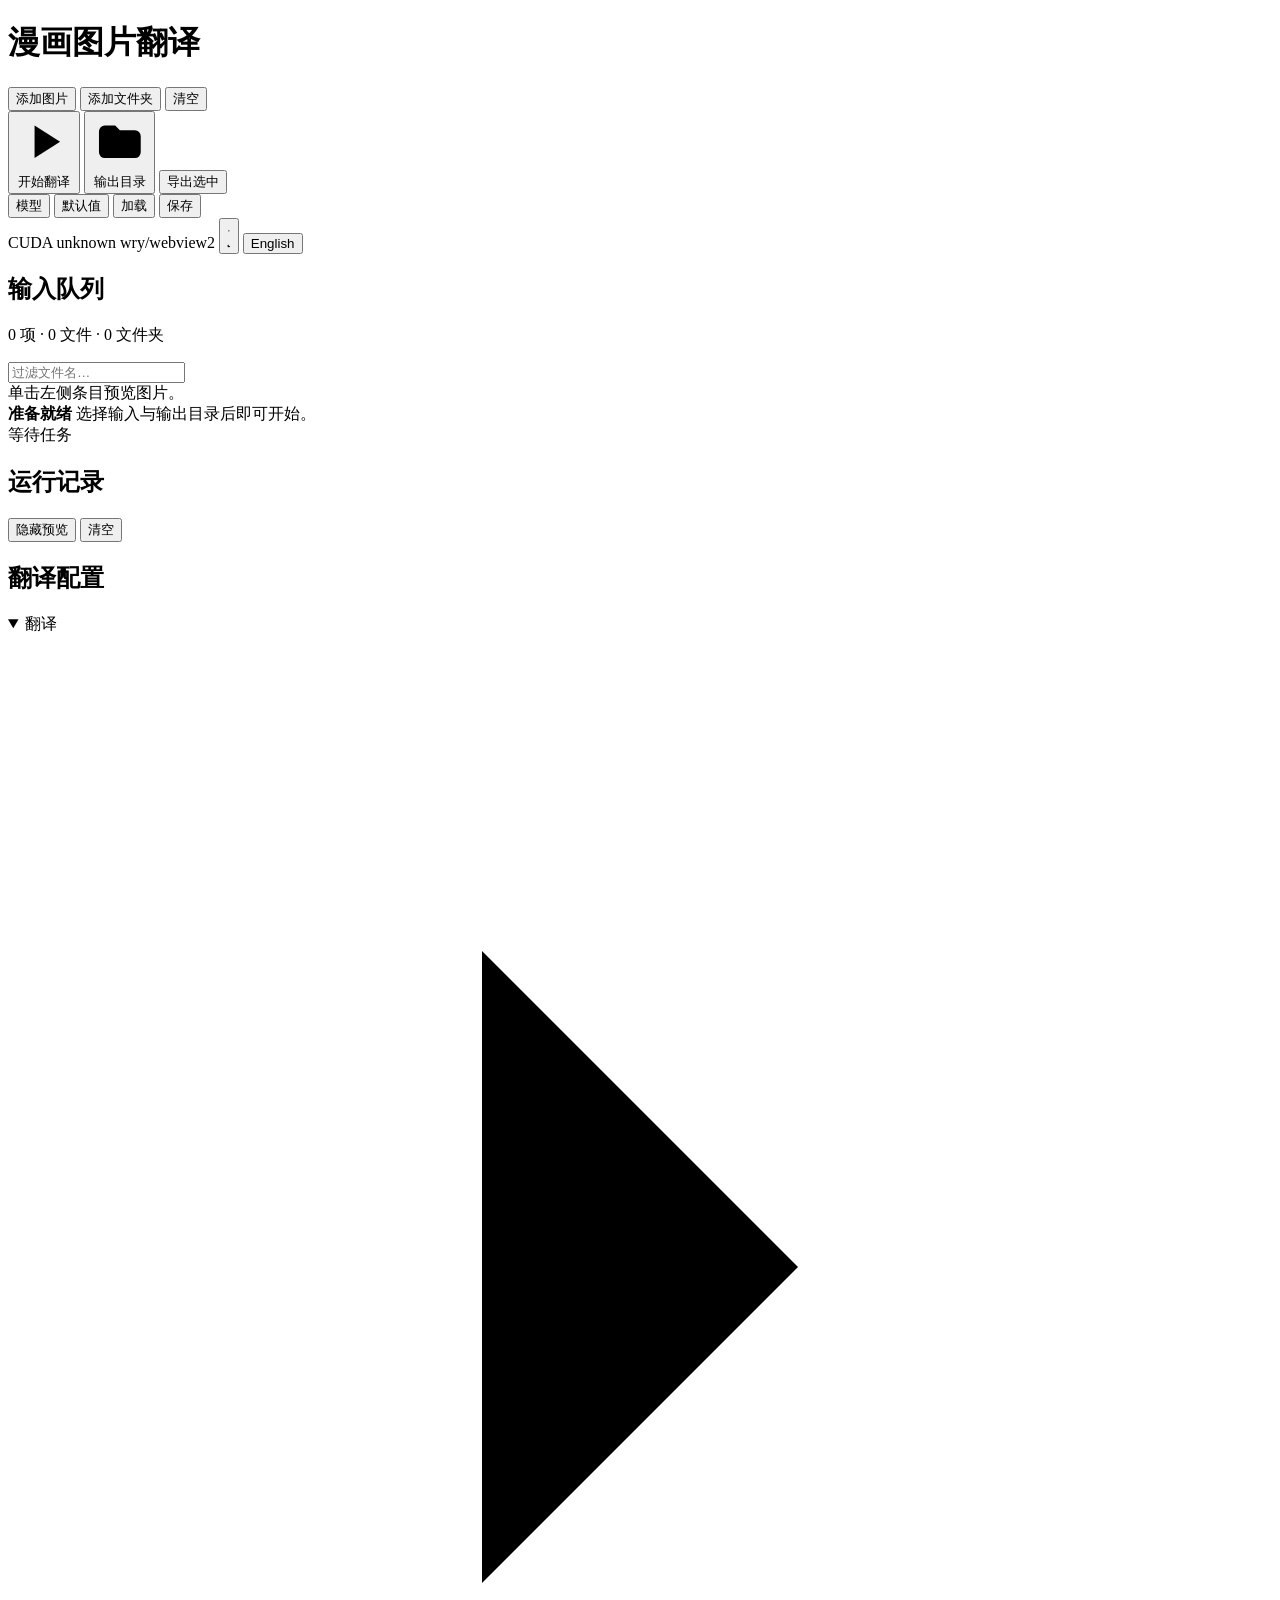
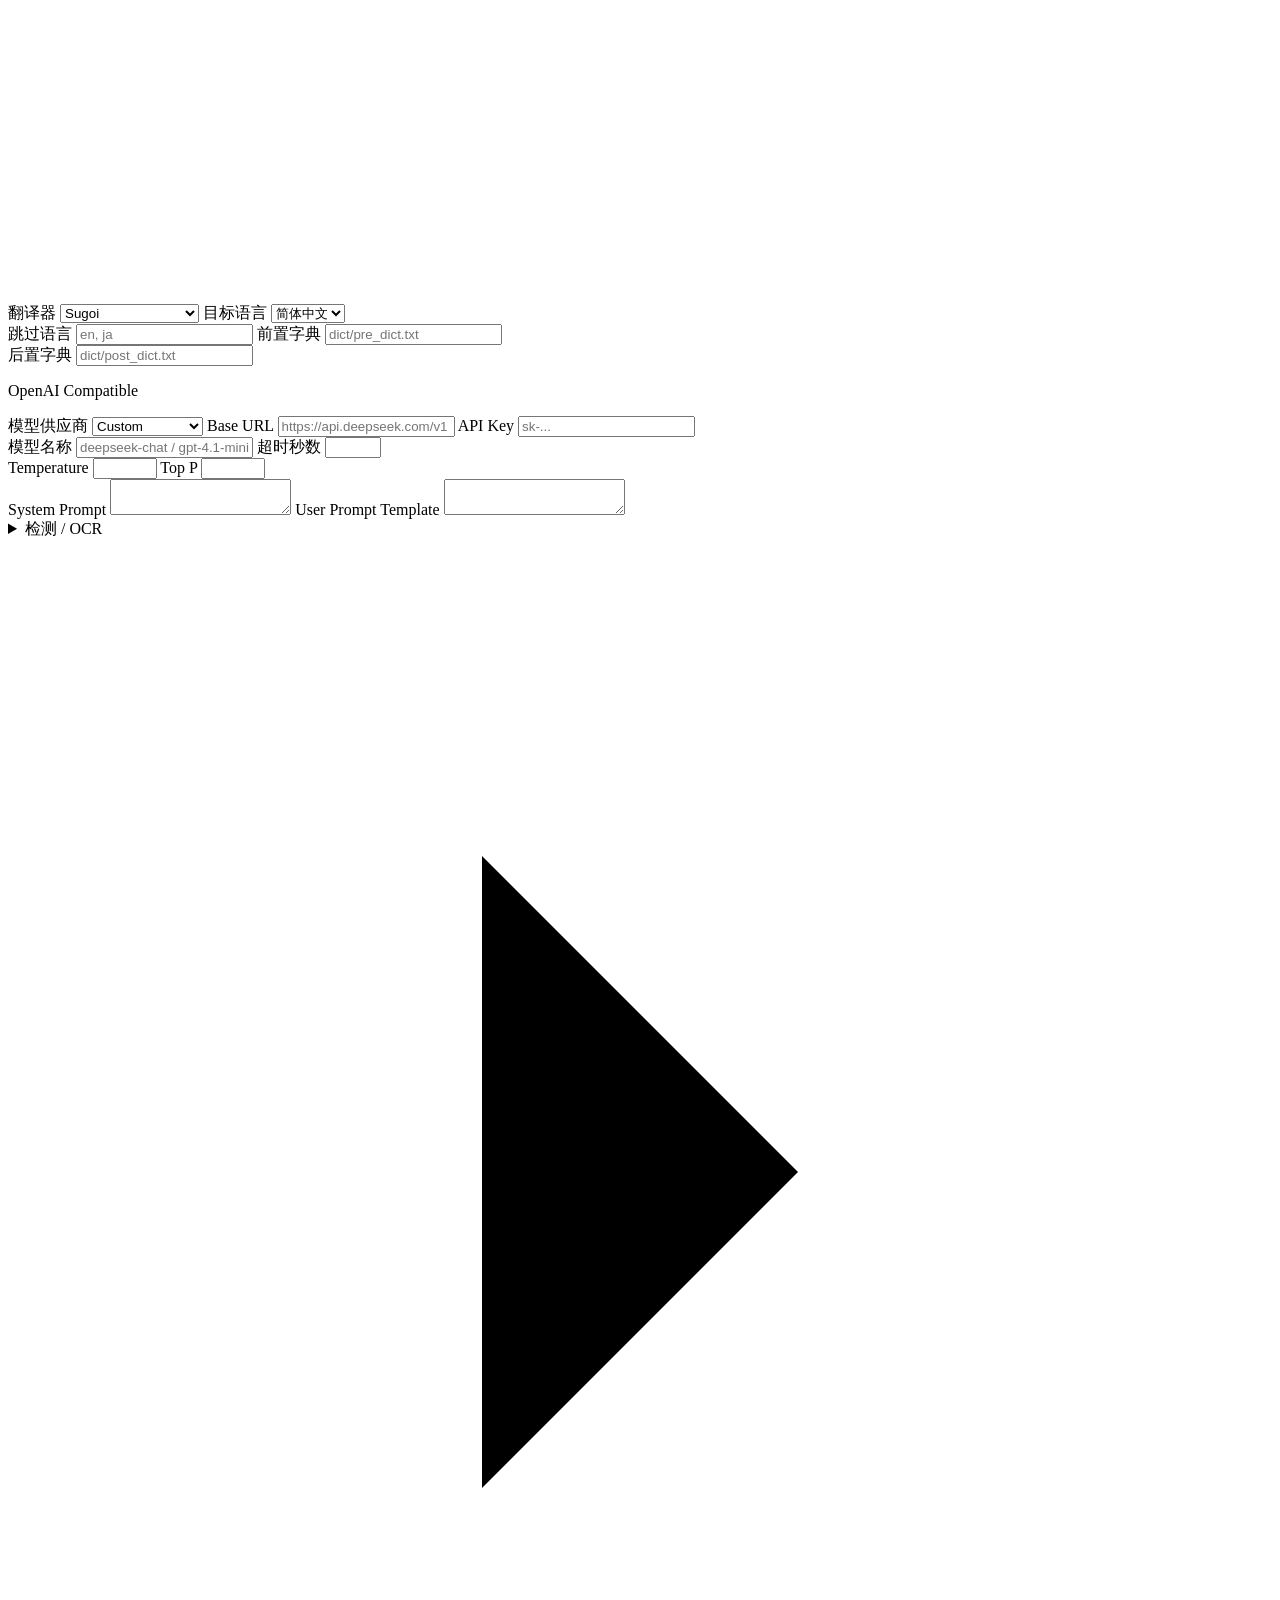
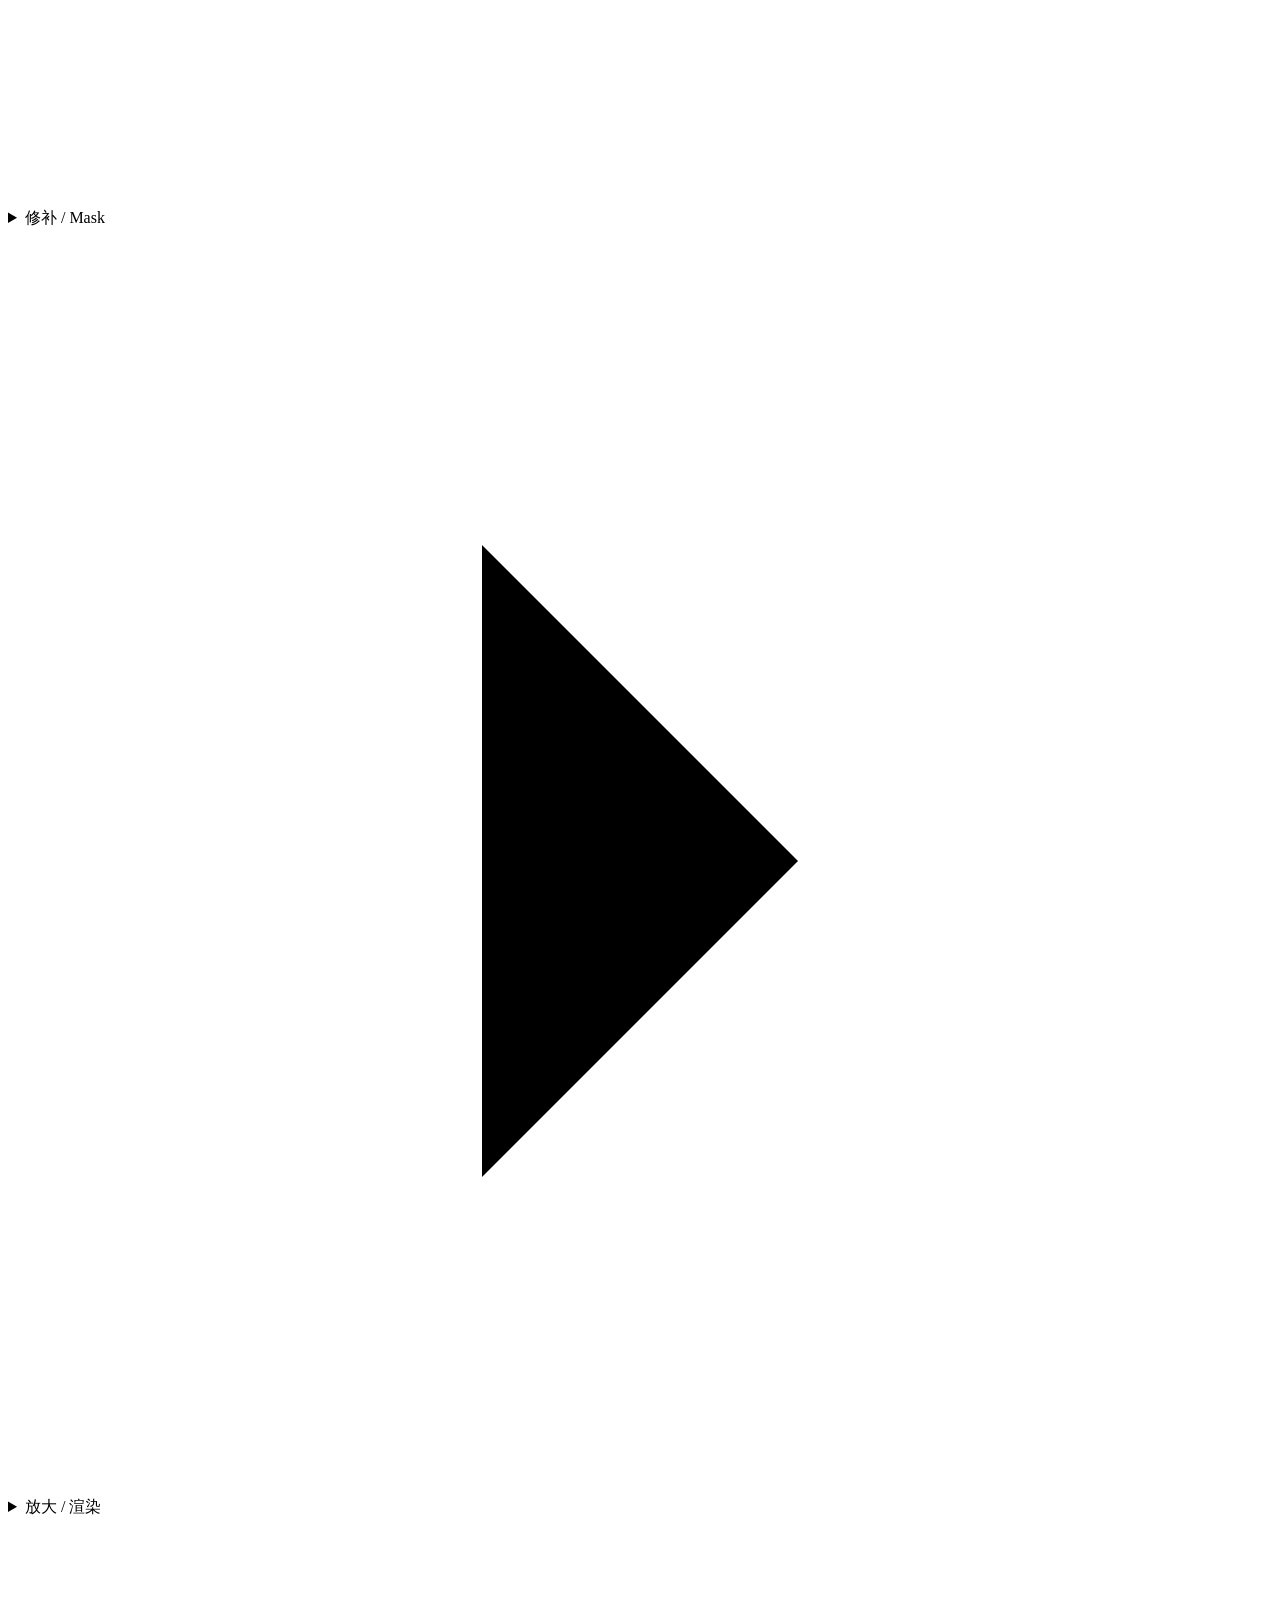
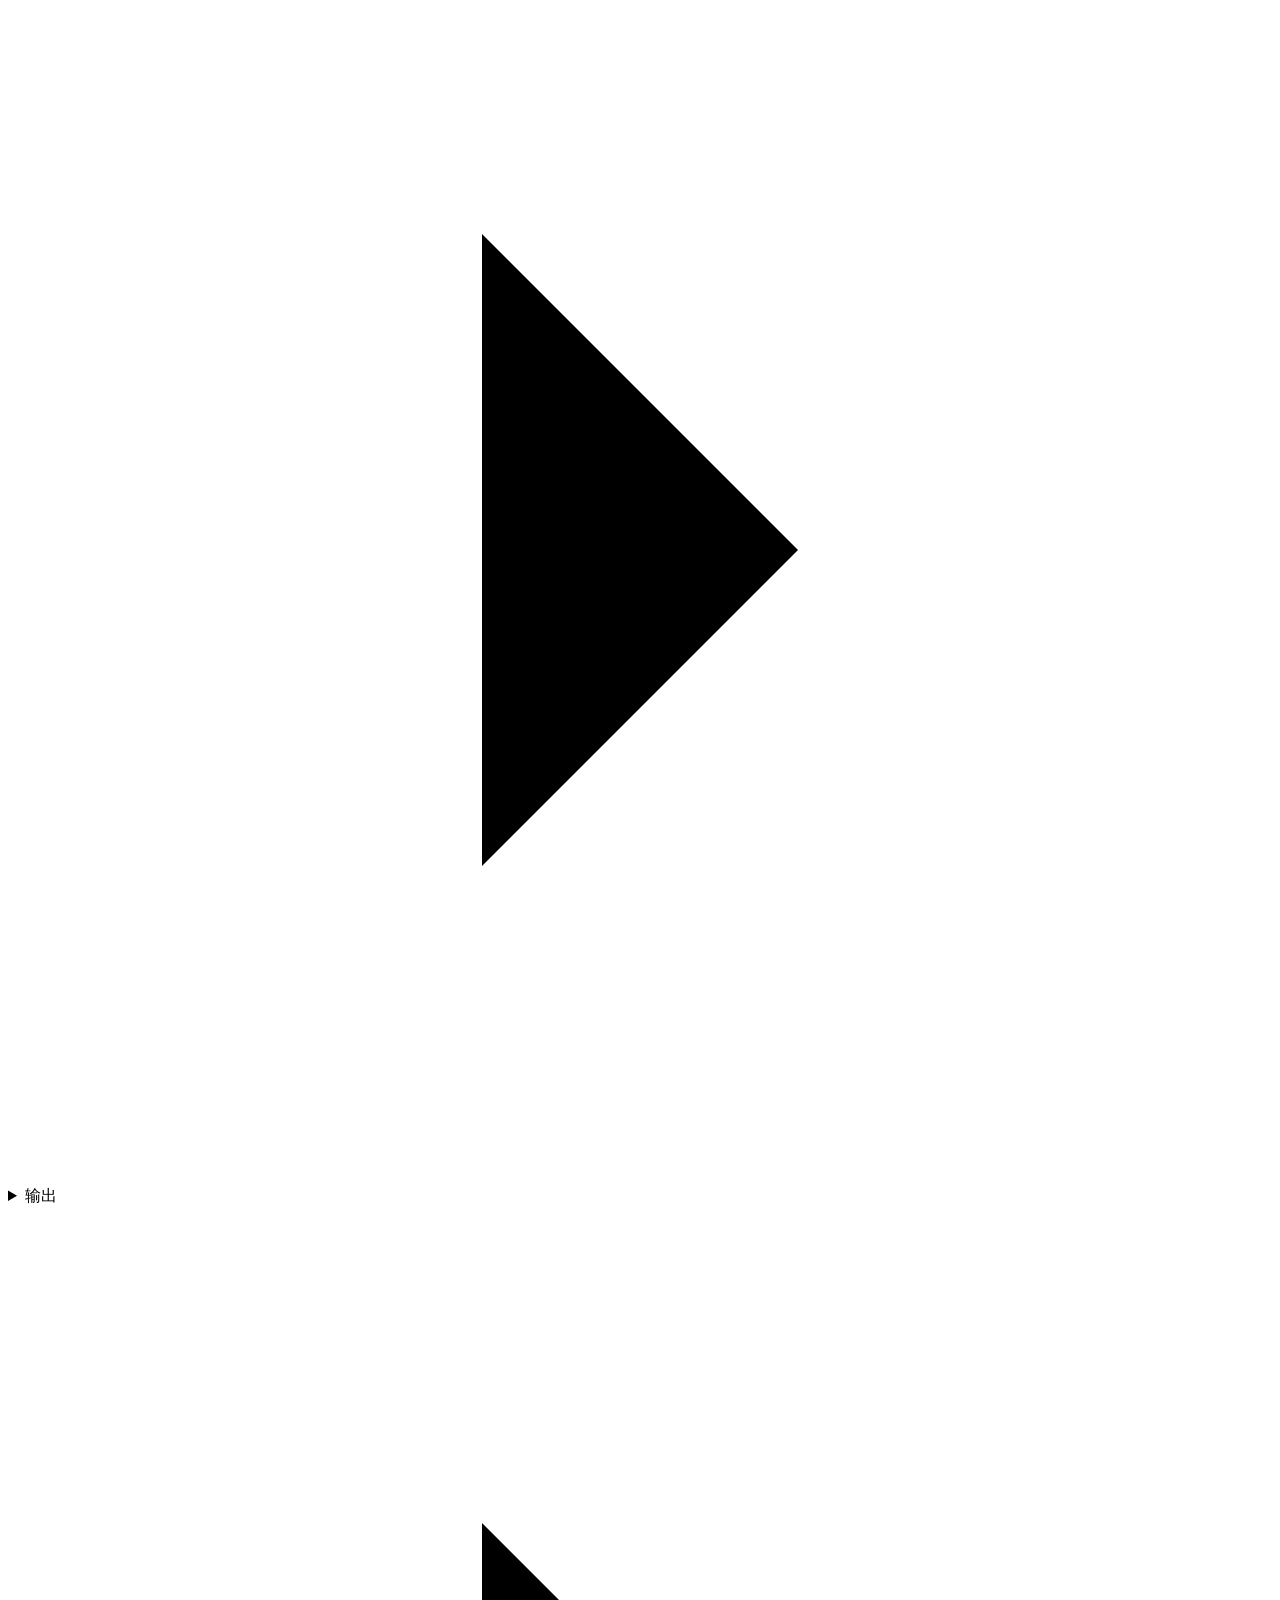
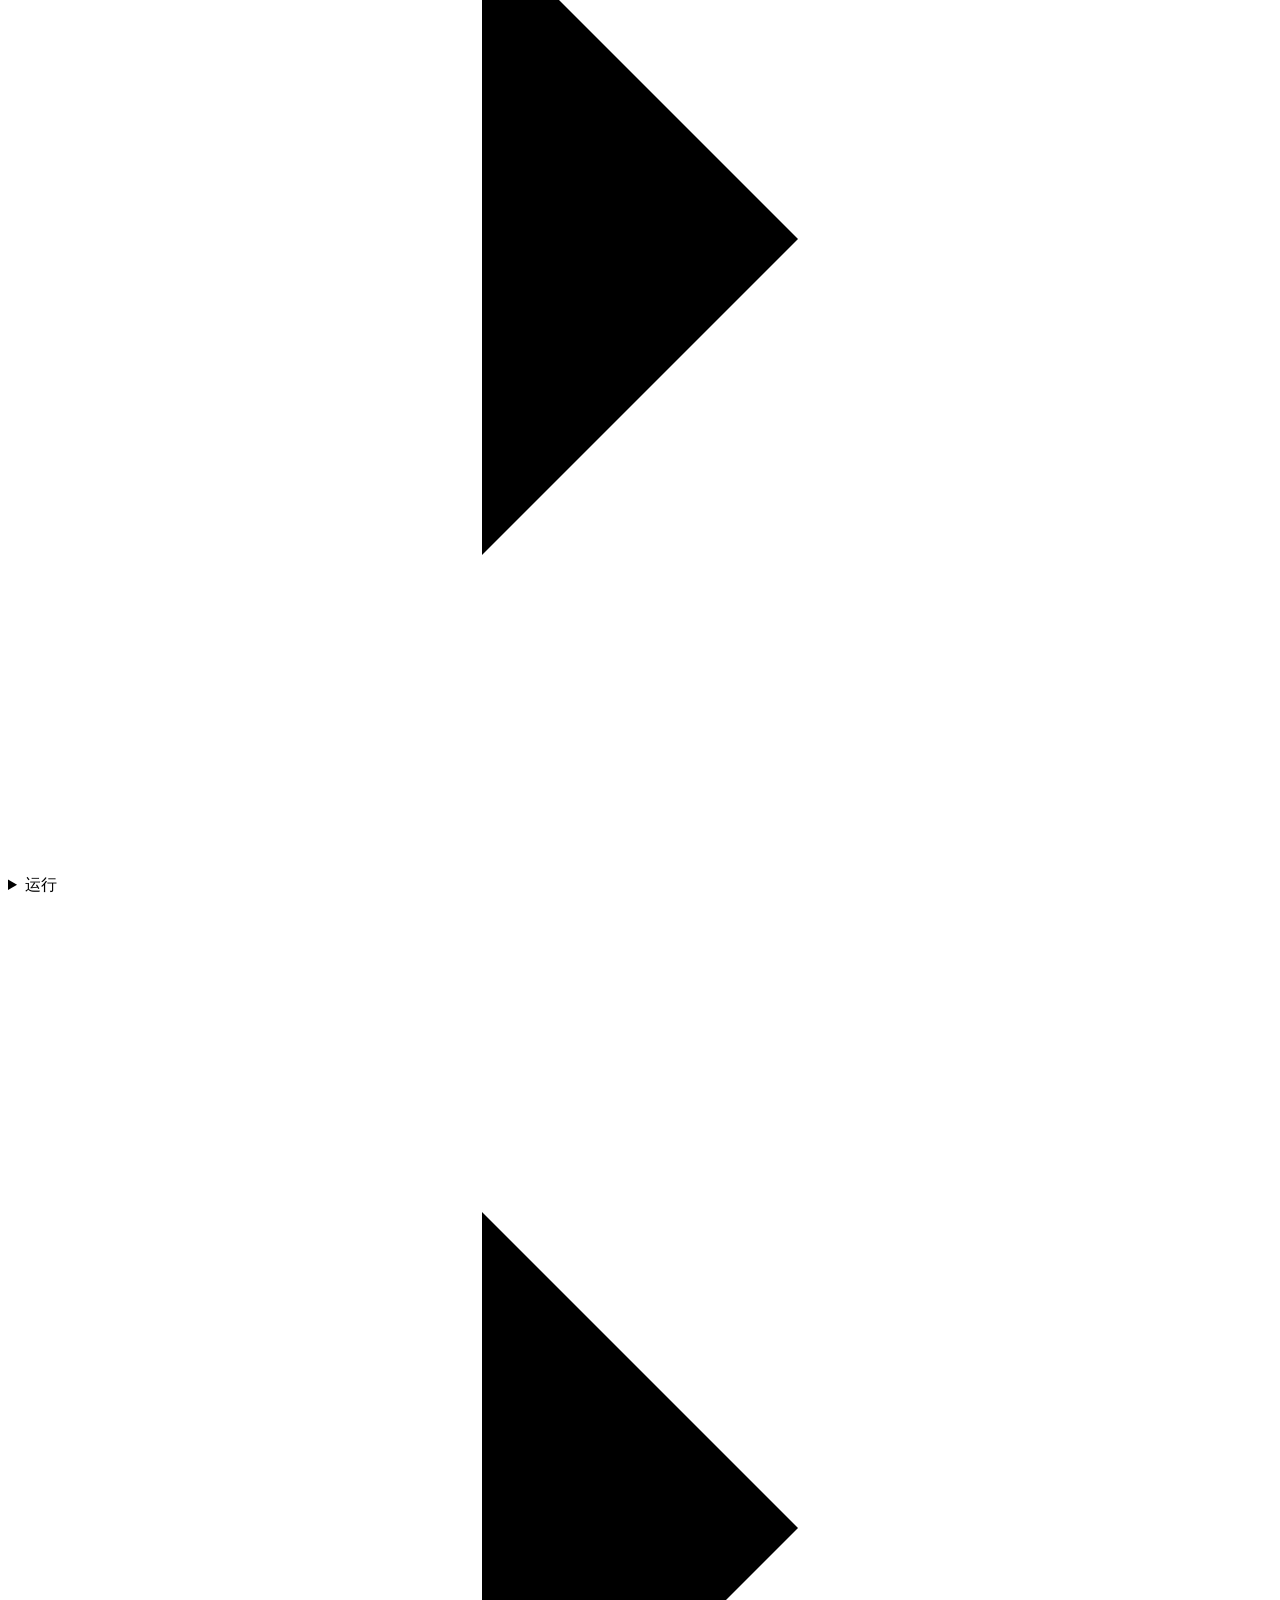
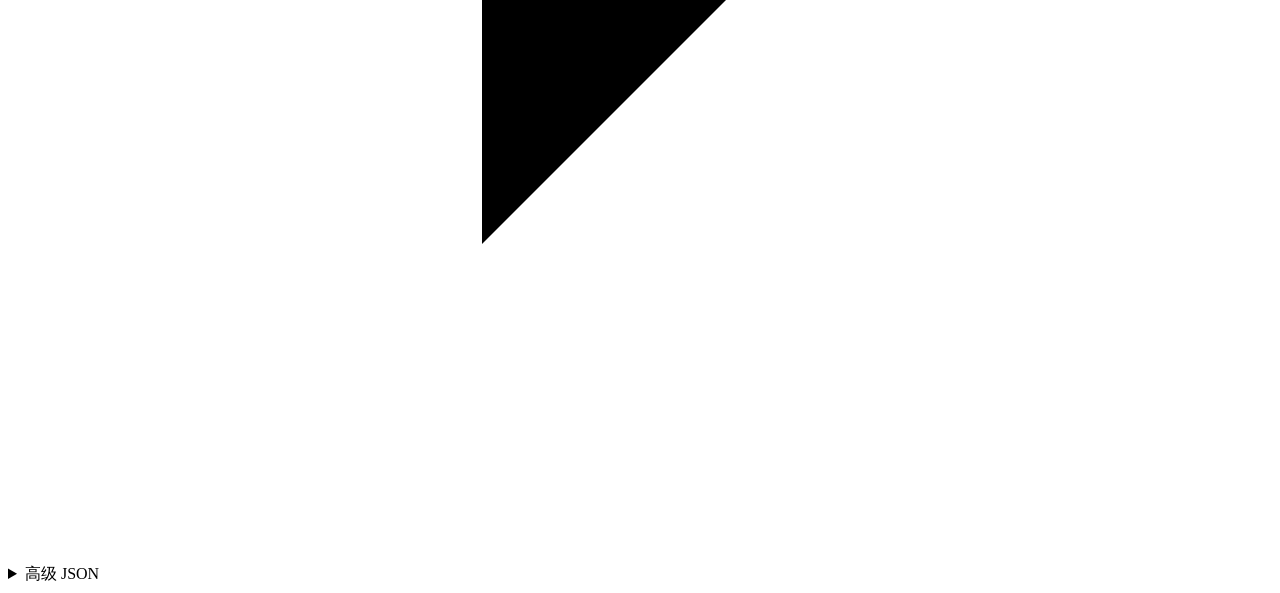
==== crates/runtimes/simple-runtime/webview/index.html @ 1da83c4d "feat(gui): 导出目录模型 + 已完成列表撑满 + 右栏重影修复与交互动画 导出目录:翻译只写临时目录+可预览;工具栏「运行」组加「导出目录」按钮(持久化 mitOutputDir,重启记得)" ====
<!doctype html>
<html lang="zh-CN">
<head>
  <meta charset="utf-8">
  <meta name="viewport" content="width=device-width, initial-scale=1">
  <title>Manga Image Translator</title>
  <style>
<!-- MIT_WEBVIEW_STYLES -->
  </style>
</head>
<body>
  <main class="app">
    <!-- ───────────────────────── TOOLBAR ───────────────────────── -->
    <header class="toolbar">
      <div class="toolbar-brand">
        <h1 data-i18n="title">漫画图片翻译</h1>
      </div>

      <div class="toolbar-group" aria-label="Input">
        <button id="pickImages" class="secondary-button" type="button" data-i18n="pickImages">添加图片</button>
        <button id="pickFolder" class="secondary-button" type="button" data-i18n="pickFolder">添加文件夹</button>
        <button id="clearInputs" class="ghost-button" type="button" data-i18n="clearInputs">清空</button>
      </div>

      <div class="toolbar-sep" aria-hidden="true"></div>

      <div class="toolbar-group" aria-label="Run">
        <button id="startTranslation" class="primary-button" type="button">
          <span class="btn-spinner" aria-hidden="true"></span>
          <svg viewBox="0 0 24 24" aria-hidden="true"><path d="m8 5 11 7-11 7V5Z" /></svg>
          <span class="start-label">开始翻译</span>
        </button>
        <button id="pickOutputDir" class="secondary-button output-dir-button" type="button" data-i18n-title="outputDirHint" title="选择翻译输出目录">
          <svg viewBox="0 0 24 24" aria-hidden="true"><path d="M3 7.5A2.5 2.5 0 0 1 5.5 5H10l2 2h6.5A2.5 2.5 0 0 1 21 9.5v7A2.5 2.5 0 0 1 18.5 19h-13A2.5 2.5 0 0 1 3 16.5v-9Z" /></svg>
          <span id="outputDirLabel" data-i18n="outputDir">输出目录</span>
        </button>
        <button id="exportSelected" class="secondary-button" type="button" data-i18n="exportSelected">导出选中</button>
      </div>

      <div class="toolbar-sep" aria-hidden="true"></div>

      <div class="toolbar-group" aria-label="Config">
        <button id="openModels" class="ghost-button" type="button" data-i18n="modelsBtn">模型</button>
        <button id="reloadDefaults" class="ghost-button" type="button" data-i18n="reloadDefaults">默认值</button>
        <button id="loadConfig" class="ghost-button" type="button" data-i18n="loadConfig">加载</button>
        <button id="saveConfig" class="ghost-button" type="button" data-i18n="saveConfig">保存</button>
      </div>

      <div class="toolbar-spacer"></div>

      <div class="toolbar-group toolbar-meta" aria-label="Status">
        <span id="providerStatus" class="status-pill">CUDA unknown</span>
        <span id="backendBadge" class="badge">wry/webview2</span>
        <button id="themeToggle" class="icon-button" type="button" data-i18n-title="themeToggle" aria-label="Toggle theme">
          <svg class="theme-icon-sun" viewBox="0 0 24 24" aria-hidden="true"><path d="M12 4V2m0 20v-2m8-8h2M2 12h2m13.66 5.66 1.41 1.41M4.93 4.93l1.41 1.41m0 11.32-1.41 1.41M19.07 4.93l-1.41 1.41M16 12a4 4 0 1 1-8 0 4 4 0 0 1 8 0Z" /></svg>
          <svg class="theme-icon-moon" viewBox="0 0 24 24" aria-hidden="true"><path d="M21 12.79A9 9 0 1 1 11.21 3 7 7 0 0 0 21 12.79Z" /></svg>
        </button>
        <button id="langToggle" class="ghost-button" type="button">English</button>
      </div>
    </header>

    <!-- ──────────────── WORKSPACE: filmstrip | canvas | inspector ──────────────── -->
    <div class="workspace">
      <!-- ── FILMSTRIP ── -->
      <aside class="filmstrip" aria-labelledby="inputTitle">
        <div class="zone-head">
          <h2 id="inputTitle" data-i18n="inputTitle">输入队列</h2>
          <p id="inputStats" class="zone-meta" data-i18n="inputStatsEmpty">0 项 · 0 文件 · 0 文件夹</p>
        </div>
        <div class="tree-search">
          <input id="treeSearch" type="search" autocomplete="off" spellcheck="false" data-i18n-placeholder="treeSearchPlaceholder" placeholder="过滤文件名…">
        </div>
        <div class="path-list" id="inputList" tabindex="0" aria-live="polite"></div>

        <div class="filmstrip-results" id="filmstripResults" hidden>
          <div class="results-resizer" id="resultsResizer" role="separator" aria-orientation="horizontal" tabindex="0"></div>
          <div class="zone-head results-head">
            <h2 data-i18n="completedTitle">已完成翻译</h2>
            <div class="results-head-actions">
              <span id="resultStats" class="zone-meta"></span>
              <button id="selectAllResults" class="ghost-button small-button" type="button" data-i18n="selectAllResults">全选</button>
            </div>
          </div>
          <div class="result-list" id="results"></div>
        </div>
        <div class="col-resizer" id="filmstripResizer" role="separator" aria-orientation="vertical" tabindex="0"></div>
      </aside>

      <!-- ── CANVAS (+ run log docked beneath it, VS Code terminal style) ── -->
      <section class="canvas" aria-label="Canvas">
        <div class="canvas-stage" id="canvasStage">
          <div class="empty-state" data-i18n="previewHint">单击左侧条目预览图片。</div>
        </div>
        <div class="canvas-resizer" id="previewResizer" data-i18n-title="previewResizeHint" role="separator" aria-orientation="horizontal" tabindex="0"></div>
        <div class="progress-strip" aria-live="polite">
          <div class="progress-meta">
            <div class="progress-status">
              <strong id="statusTitle" data-i18n="readyTitle">准备就绪</strong>
              <span id="statusText" data-i18n="readyText">选择输入与输出目录后即可开始。</span>
            </div>
            <span id="progressLabel" class="progress-detail" data-i18n="progressIdle">等待任务</span>
          </div>
          <div class="progress-track">
            <div id="progressBar" class="progress-bar"></div>
          </div>
        </div>
        <section class="terminal" aria-label="Run log">
          <div class="terminal-head">
            <h2 class="terminal-title" data-i18n="logTitle">运行记录</h2>
            <div class="terminal-actions">
              <button id="togglePreview" class="ghost-button" type="button" data-i18n="hidePreview">隐藏预览</button>
              <button id="clearLog" class="ghost-button" type="button" data-i18n="clearLog">清空</button>
            </div>
          </div>
          <div id="logList" class="log-list" aria-live="polite"></div>
        </section>
      </section>

      <!-- ── INSPECTOR ── -->
      <aside class="inspector" aria-labelledby="configTitle">
        <div class="zone-head">
          <h2 id="configTitle" data-i18n="configTitle">翻译配置</h2>
        </div>

        <div class="inspector-scroll">
          <!-- 翻译 -->
          <details class="acc" open>
            <summary class="acc-head">
              <span data-i18n="tabTranslation">翻译</span>
              <svg class="acc-chev" viewBox="0 0 24 24" aria-hidden="true"><path d="m9 6 6 6-6 6" /></svg>
            </summary>
            <div class="acc-body">
              <div class="form-grid compact">
                <label class="field">
                  <span data-i18n="translator">翻译器</span>
                  <select id="translator">
                    <option value="Sugoi">Sugoi</option>
                    <option value="OpenAICompatible">OpenAI Compatible</option>
                    <option value="Google">Google</option>
                    <option value="Deepl">DeepL</option>
                    <option value="Baidu">Baidu</option>
                    <option value="Caiyun">Caiyun</option>
                    <option value="Youdao">Youdao</option>
                    <option value="Papago">Papago</option>
                    <option value="MyMemory">MyMemory</option>
                    <option value="NLLBSmallDistilled">NLLB Small</option>
                    <option value="NLLBBase">NLLB Base</option>
                    <option value="NLLBLarge">NLLB Large</option>
                    <option value="M2M100Small">M2M100 Small</option>
                    <option value="M2M100Large">M2M100 Large</option>
                    <option value="MBart">MBart</option>
                    <option value="JParaCrawlSmall">JParaCrawl Small</option>
                    <option value="JParaCrawlBase">JParaCrawl Base</option>
                    <option value="JParaCrawlLarge">JParaCrawl Large</option>
                  </select>
                  <small class="model-hint" id="translatorHint"></small>
                </label>
                <label class="field">
                  <span data-i18n="targetLang">目标语言</span>
                  <select id="targetLang">
                    <option value="chs">简体中文</option>
                    <option value="cht">繁體中文</option>
                    <option value="en">English</option>
                    <option value="ja">日本語</option>
                    <option value="ko">한국어</option>
                    <option value="fr">Français</option>
                    <option value="de">Deutsch</option>
                    <option value="es">Español</option>
                    <option value="ru">Русский</option>
                  </select>
                </label>
              </div>
              <div class="form-grid compact">
                <label class="field">
                  <span data-i18n="filterLang" data-i18n-title="filterLangHint">跳过语言</span>
                  <input id="filterLang" type="text" placeholder="en, ja">
                </label>
                <label class="field">
                  <span data-i18n="preDict">前置字典</span>
                  <input id="preDict" type="text" placeholder="dict/pre_dict.txt">
                </label>
              </div>
              <label class="field">
                <span data-i18n="postDict">后置字典</span>
                <input id="postDict" type="text" placeholder="dict/post_dict.txt">
              </label>

              <div class="subsection" id="openaiBlock">
                <p class="group-label" data-i18n="openaiSection">OpenAI Compatible</p>
                <label class="field">
                  <span data-i18n="provider">模型供应商</span>
                  <select id="provider">
                    <option value="Custom">Custom</option>
                    <option value="OpenAI">OpenAI</option>
                    <option value="DeepSeek">DeepSeek</option>
                    <option value="OpenRouter">OpenRouter</option>
                    <option value="SiliconFlow">SiliconFlow</option>
                    <option value="DashScope">DashScope</option>
                    <option value="Moonshot">Moonshot/Kimi</option>
                    <option value="Zhipu">Zhipu GLM</option>
                  </select>
                </label>
                <label class="field">
                  <span data-i18n="baseUrl">Base URL</span>
                  <input id="baseUrl" type="url" placeholder="https://api.deepseek.com/v1">
                </label>
                <label class="field">
                  <span data-i18n="apiKey">API Key</span>
                  <input id="apiKey" type="password" autocomplete="off" placeholder="sk-...">
                </label>
                <div class="form-grid compact">
                  <label class="field">
                    <span data-i18n="modelName">模型名称</span>
                    <input id="modelName" type="text" placeholder="deepseek-chat / gpt-4.1-mini">
                  </label>
                  <label class="field">
                    <span data-i18n="timeoutSecs" data-i18n-title="timeoutSecsHint">超时秒数</span>
                    <input id="timeoutSecs" type="number" min="1" max="600" step="1">
                  </label>
                </div>
                <div class="form-grid compact">
                  <label class="field">
                    <span data-i18n="temperature" data-i18n-title="temperatureHint">Temperature</span>
                    <input id="temperature" type="number" min="0" max="2" step="0.05">
                  </label>
                  <label class="field">
                    <span data-i18n="topP" data-i18n-title="topPHint">Top P</span>
                    <input id="topP" type="number" min="0" max="1" step="0.05">
                  </label>
                </div>
                <label class="field">
                  <span data-i18n="systemPrompt">System Prompt</span>
                  <textarea id="systemPrompt" class="prompt-area" spellcheck="false"></textarea>
                </label>
                <label class="field">
                  <span data-i18n="userPrompt">User Prompt Template</span>
                  <textarea id="userPrompt" class="prompt-area" spellcheck="false"></textarea>
                </label>
              </div>
            </div>
          </details>

          <!-- 检测 / OCR -->
          <details class="acc">
            <summary class="acc-head">
              <span data-i18n="tabDetectionOcr">检测 / OCR</span>
              <svg class="acc-chev" viewBox="0 0 24 24" aria-hidden="true"><path d="m9 6 6 6-6 6" /></svg>
            </summary>
            <div class="acc-body">
              <p class="group-label" data-i18n="detectorSection">检测</p>
              <div class="form-grid compact">
                <label class="field">
                  <span data-i18n="detector">检测器</span>
                  <select id="detector">
                    <option value="DBNet">DBNet</option>
                    <option value="Paddle">Paddle</option>
                    <option value="Ctd">CTD</option>
                  </select>
                  <small class="model-hint" id="detectorHint"></small>
                </label>
                <label class="field">
                  <span data-i18n="detectSize" data-i18n-title="detectSizeHint">检测尺寸</span>
                  <input id="detectSize" type="number" min="512" max="4096" step="64">
                </label>
              </div>
              <div class="form-grid compact">
                <label class="field">
                  <span data-i18n="unclipRatio" data-i18n-title="unclipRatioHint">Unclip Ratio</span>
                  <input id="unclipRatio" type="number" min="0.5" max="5" step="0.05">
                </label>
                <label class="field">
                  <span data-i18n="textThreshold" data-i18n-title="textThresholdHint">Text Threshold</span>
                  <input id="textThreshold" type="number" min="0" max="1" step="0.05">
                </label>
              </div>
              <label class="field">
                <span data-i18n="boxThreshold" data-i18n-title="boxThresholdHint">Box Threshold</span>
                <input id="boxThreshold" type="number" min="0" max="1" step="0.05">
              </label>
              <div class="toggle-grid">
                <label class="check-field">
                  <input id="preInvert" type="checkbox">
                  <span data-i18n="preInvert" data-i18n-title="preInvertHint">反相检测</span>
                </label>
                <label class="check-field">
                  <input id="preGamma" type="checkbox">
                  <span data-i18n="preGamma" data-i18n-title="preGammaHint">Gamma 校正</span>
                </label>
                <label class="check-field">
                  <input id="preRotate" type="checkbox">
                  <span data-i18n="preRotate" data-i18n-title="preRotateHint">旋转检测</span>
                </label>
                <label class="check-field">
                  <input id="preAutoRotate" type="checkbox">
                  <span data-i18n="preAutoRotate" data-i18n-title="preAutoRotateHint">自动旋转</span>
                </label>
              </div>

              <p class="group-label" data-i18n="ocrSection">OCR</p>
              <div class="form-grid compact">
                <label class="field">
                  <span data-i18n="ocrModel">OCR 模型</span>
                  <select id="ocrModel">
                    <option value="Ocr48px">Ocr48px</option>
                    <option value="Ctc48px">Ctc48px</option>
                    <option value="MangaOcr">Manga OCR</option>
                    <option value="Native">Native</option>
                    <option value="Tesseract">Tesseract</option>
                  </select>
                  <small class="model-hint" id="ocrHint"></small>
                </label>
                <label class="field">
                  <span data-i18n="minTextLength" data-i18n-title="minTextLengthHint">最短文本</span>
                  <input id="minTextLength" type="number" min="0" max="100" step="1">
                </label>
              </div>
              <div class="form-grid compact">
                <label class="field">
                  <span data-i18n="ocrProb" data-i18n-title="ocrProbHint">OCR 置信度</span>
                  <input id="ocrProb" type="number" min="0" max="1" step="0.05">
                </label>
                <label class="field">
                  <span data-i18n="beamSize" data-i18n-title="beamSizeHint">Beam 宽度</span>
                  <input id="beamSize" type="number" min="1" max="10" step="1">
                </label>
                <label class="field">
                  <span data-i18n="filterText" data-i18n-title="filterTextHint">过滤文本</span>
                  <input id="filterText" type="text" placeholder="regex, one or comma separated">
                </label>
              </div>
            </div>
          </details>

          <!-- 修补 / Mask -->
          <details class="acc">
            <summary class="acc-head">
              <span data-i18n="tabInpaintMask">修补 / Mask</span>
              <svg class="acc-chev" viewBox="0 0 24 24" aria-hidden="true"><path d="m9 6 6 6-6 6" /></svg>
            </summary>
            <div class="acc-body">
              <div class="form-grid compact">
                <label class="field">
                  <span data-i18n="maskMethod" data-i18n-title="maskMethodHint">Mask 方法</span>
                  <select id="maskMethod">
                    <option value="FitText">FitText</option>
                    <option value="FillMask">FillMask</option>
                  </select>
                </label>
                <label class="field">
                  <span data-i18n="ignoreBubble" data-i18n-title="ignoreBubbleHint">忽略气泡</span>
                  <input id="ignoreBubble" type="number" min="0" max="50" step="1">
                </label>
              </div>
              <div class="form-grid compact">
                <label class="field">
                  <span data-i18n="dilationOffset" data-i18n-title="dilationOffsetHint">膨胀偏移</span>
                  <input id="dilationOffset" type="number" min="0" max="120" step="1">
                </label>
                <label class="field">
                  <span data-i18n="kernelSize" data-i18n-title="kernelSizeHint">Kernel Size</span>
                  <input id="kernelSize" type="number" min="1" max="31" step="1">
                </label>
              </div>
              <label class="check-field">
                <input id="furigana" type="checkbox">
                <span data-i18n="furigana" data-i18n-title="furiganaHint">扩展假名遮罩</span>
              </label>
              <div class="form-grid compact">
                <label class="field">
                  <span data-i18n="inpainter">修补模型</span>
                  <select id="inpainter">
                    <option value="LamaAot">LamaAot</option>
                    <option value="LamaLarge">LamaLarge</option>
                    <option value="LamaMpe">LamaMpe</option>
                  </select>
                  <small class="model-hint" id="inpainterHint"></small>
                </label>
                <label class="field">
                  <span data-i18n="inpaintingSize" data-i18n-title="inpaintingSizeHint">修补尺寸</span>
                  <input id="inpaintingSize" type="number" min="512" max="4096" step="64">
                </label>
              </div>
              <div class="form-grid compact">
                <label class="field">
                  <span data-i18n="maskSource" data-i18n-title="maskSourceHint">覆盖 Mask</span>
                  <select id="maskSource">
                    <option value="RefinedMask">RefinedMask</option>
                    <option value="Mask">Raw Mask</option>
                    <option value="Both">Both</option>
                  </select>
                </label>
                <label class="field">
                  <span data-i18n="inpaintColor">填充颜色</span>
                  <input id="inpaintColor" type="color">
                </label>
              </div>
            </div>
          </details>

          <!-- 放大 / 渲染 -->
          <details class="acc">
            <summary class="acc-head">
              <span data-i18n="tabUpscaleRender">放大 / 渲染</span>
              <svg class="acc-chev" viewBox="0 0 24 24" aria-hidden="true"><path d="m9 6 6 6-6 6" /></svg>
            </summary>
            <div class="acc-body">
              <div class="form-grid compact">
                <label class="field">
                  <span data-i18n="upscaler">放大器</span>
                  <select id="upscaler">
                    <option value="none">关闭</option>
                    <option value="Esrgan2x">ESRGAN 2x</option>
                    <option value="Esrgan4x">ESRGAN 4x</option>
                    <option value="EsrganAnime4x">ESRGAN Anime 4x</option>
                    <option value="Anime4k">Anime4K</option>
                    <option value="custom">保留 JSON 自定义</option>
                  </select>
                  <small class="model-hint" id="upscalerHint"></small>
                </label>
                <label class="field">
                  <span data-i18n="upscalePatch" data-i18n-title="upscalePatchHint">Patch Size</span>
                  <input id="upscalePatch" type="number" min="0" max="4096" step="16">
                </label>
              </div>
              <label class="field">
                <span data-i18n="upscalePadding" data-i18n-title="upscalePaddingHint">Padding</span>
                <input id="upscalePadding" type="number" min="0" max="512" step="1">
              </label>
              <label class="field">
                <span data-i18n="textDirection" data-i18n-title="textDirectionHint">文字方向</span>
                <select id="textDirection">
                  <option value="auto" selected data-i18n="textDirectionAuto">自动</option>
                  <option value="horizontal" data-i18n="textDirectionHorizontal">横排</option>
                  <option value="vertical" data-i18n="textDirectionVertical">竖排</option>
                </select>
              </label>
            </div>
          </details>

          <!-- 输出 -->
          <details class="acc">
            <summary class="acc-head">
              <span data-i18n="outputGroup">输出</span>
              <svg class="acc-chev" viewBox="0 0 24 24" aria-hidden="true"><path d="m9 6 6 6-6 6" /></svg>
            </summary>
            <div class="acc-body">
              <p class="output-dir-readout">
                <span data-i18n="outputDir">输出目录</span>
                <span id="outputDirReadout" data-i18n="outputDirUnset">未设置（写入临时目录）</span>
              </p>
              <div class="form-grid">
                <label class="field">
                  <span data-i18n="outputFormat">输出格式</span>
                  <select id="outputFormat">
                    <option value="png" selected>PNG</option>
                    <option value="html">HTML</option>
                    <option value="raw">Raw MIT</option>
                  </select>
                </label>
              </div>
            </div>
          </details>

          <!-- 运行 -->
          <details class="acc">
            <summary class="acc-head">
              <span data-i18n="runtimeGroup">运行</span>
              <svg class="acc-chev" viewBox="0 0 24 24" aria-hidden="true"><path d="m9 6 6 6-6 6" /></svg>
            </summary>
            <div class="acc-body">
              <div class="runtime-status">
                <div id="cudaErrorWrap" class="cuda-hint hidden">
                  <span id="cudaErrorSummary" class="cuda-hint-text"></span>
                  <button id="cudaErrorToggle" class="link-button" type="button" data-i18n="cudaDetails">详情</button>
                </div>
                <pre id="cudaErrorDetail" class="cuda-detail hidden"></pre>
              </div>
              <div class="toggle-grid">
                <label class="check-field compact-check" data-i18n-title="requireCudaHint">
                  <input id="requireCuda" type="checkbox">
                  <span data-i18n="requireCuda">强制 CUDA</span>
                </label>
                <label class="check-field compact-check" data-i18n-title="debugModeHint">
                  <input id="debugMode" type="checkbox">
                  <span data-i18n="debugMode">调试输出</span>
                </label>
              </div>
              <div class="form-grid compact">
                <label class="field">
                  <span data-i18n="maxParallelImages">图片并发</span>
                  <input id="maxParallelImages" type="number" min="1" max="8" step="1" value="2">
                </label>
                <label class="field">
                  <span data-i18n="maxParallelGpuJobs">GPU 并发</span>
                  <input id="maxParallelGpuJobs" type="number" min="1" max="4" step="1" value="1">
                </label>
              </div>
            </div>
          </details>

          <details class="json-details">
            <summary data-i18n="advancedJson">高级 JSON</summary>
            <textarea id="settingsJson" spellcheck="false"></textarea>
          </details>
        </div>
      </aside>
    </div>

    <!-- ───────────────────────── MODELS MODAL (M1) ───────────────────────── -->
    <div class="modal-overlay" id="modelsModal" hidden>
      <div class="modal-panel models-panel" role="dialog" aria-modal="true" aria-labelledby="modelsModalTitle">
        <header class="modal-head">
          <h2 id="modelsModalTitle" data-i18n="modelsTitle">模型管理</h2>
          <button id="closeModels" class="icon-close" type="button" aria-label="关闭" data-i18n-title="close">
            <svg viewBox="0 0 16 16" width="15" height="15" aria-hidden="true">
              <path d="M4 4l8 8M12 4l-8 8" fill="none" stroke="currentColor" stroke-width="1.5" stroke-linecap="round"/>
            </svg>
          </button>
        </header>
        <div class="modal-body">
          <section class="models-section">
            <div class="models-dir-label" data-i18n="modelDir">模型目录</div>
            <div class="models-dir-row">
              <input id="modelDir" type="text" readonly data-i18n-placeholder="modelDirUnset" placeholder="未设置（请选择仓库外的文件夹）">
              <button id="pickModelDir" type="button" class="secondary-button" data-i18n="chooseDir">选择目录</button>
            </div>
            <p class="model-hint" data-i18n="modelDirHint"></p>
            <label class="check-field">
              <input id="autoDownload" type="checkbox">
              <span data-i18n="autoDownload">启动时自动下载缺失模型</span>
            </label>
          </section>
          <div id="modelsStatus" class="models-status"></div>
        </div>
      </div>
    </div>
  </main>

  <script>
/* MIT_WEBVIEW_APP */
  </script>
</body>
</html>
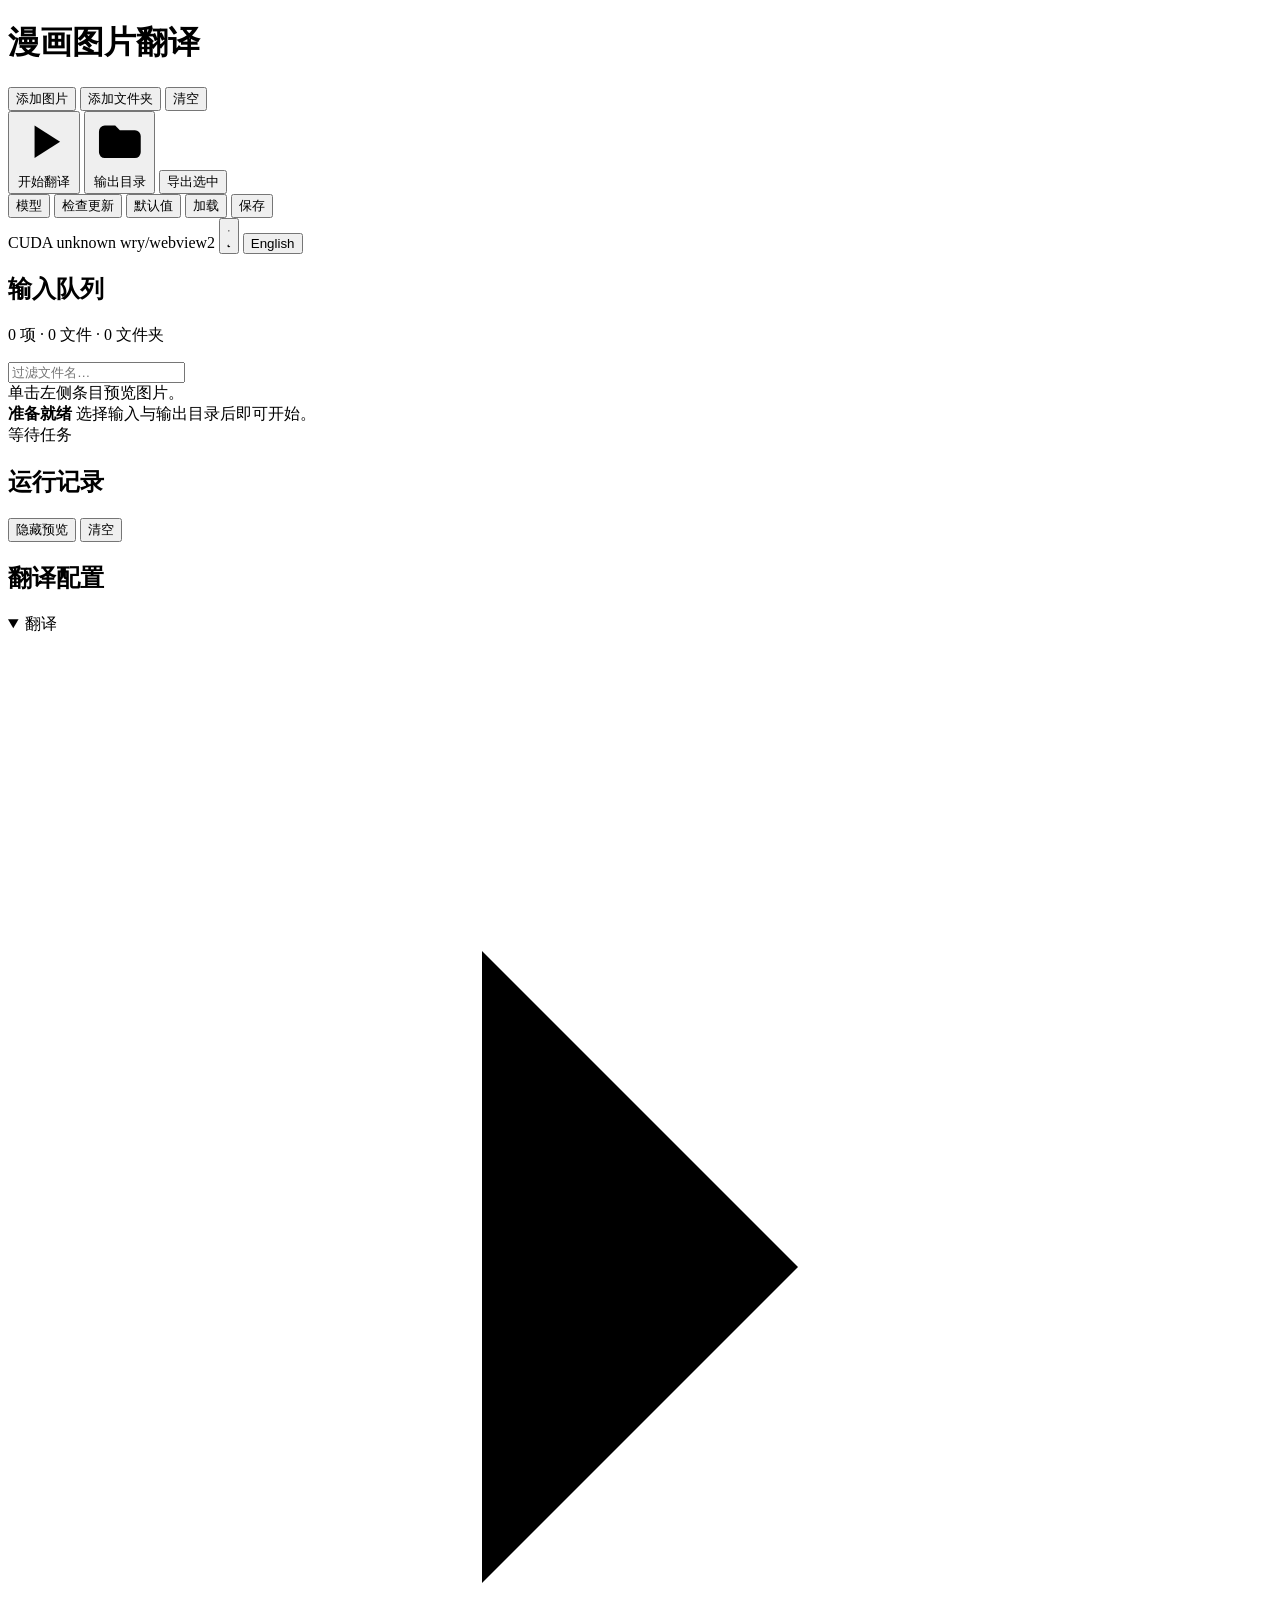
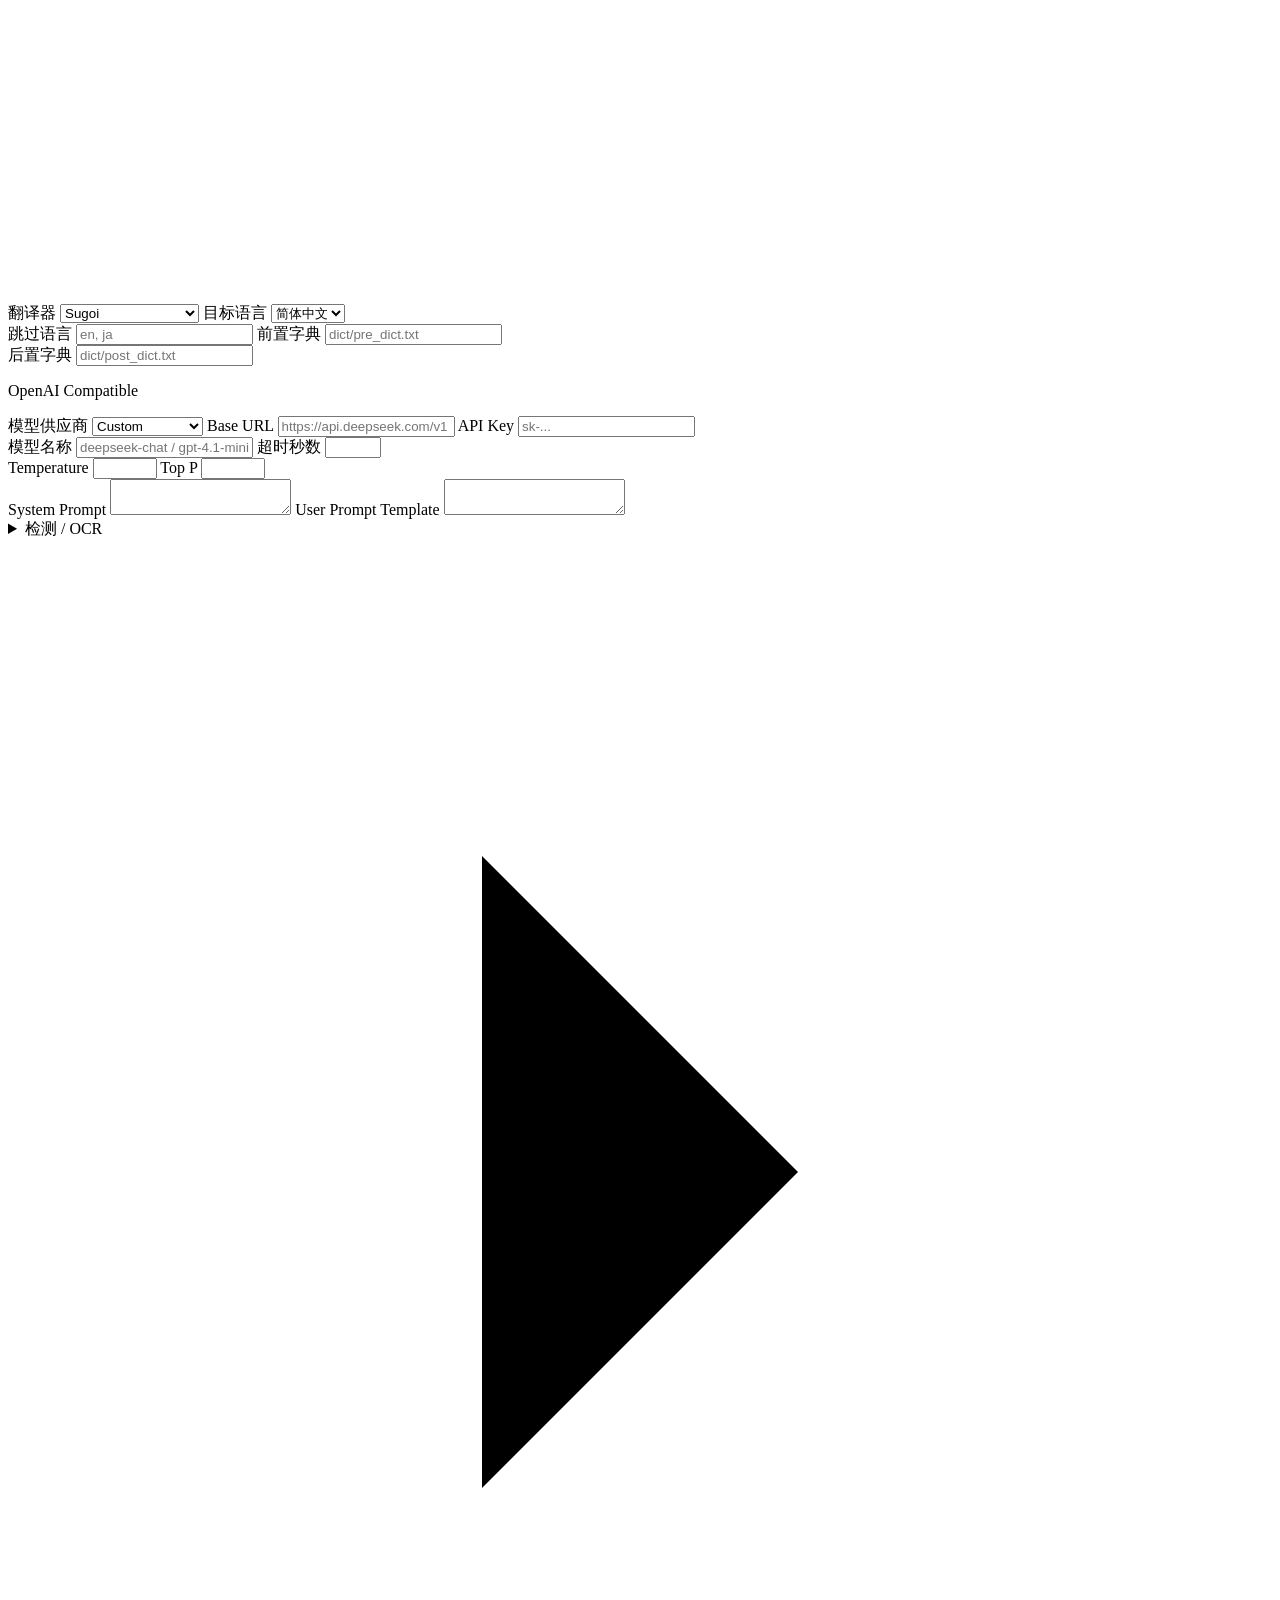
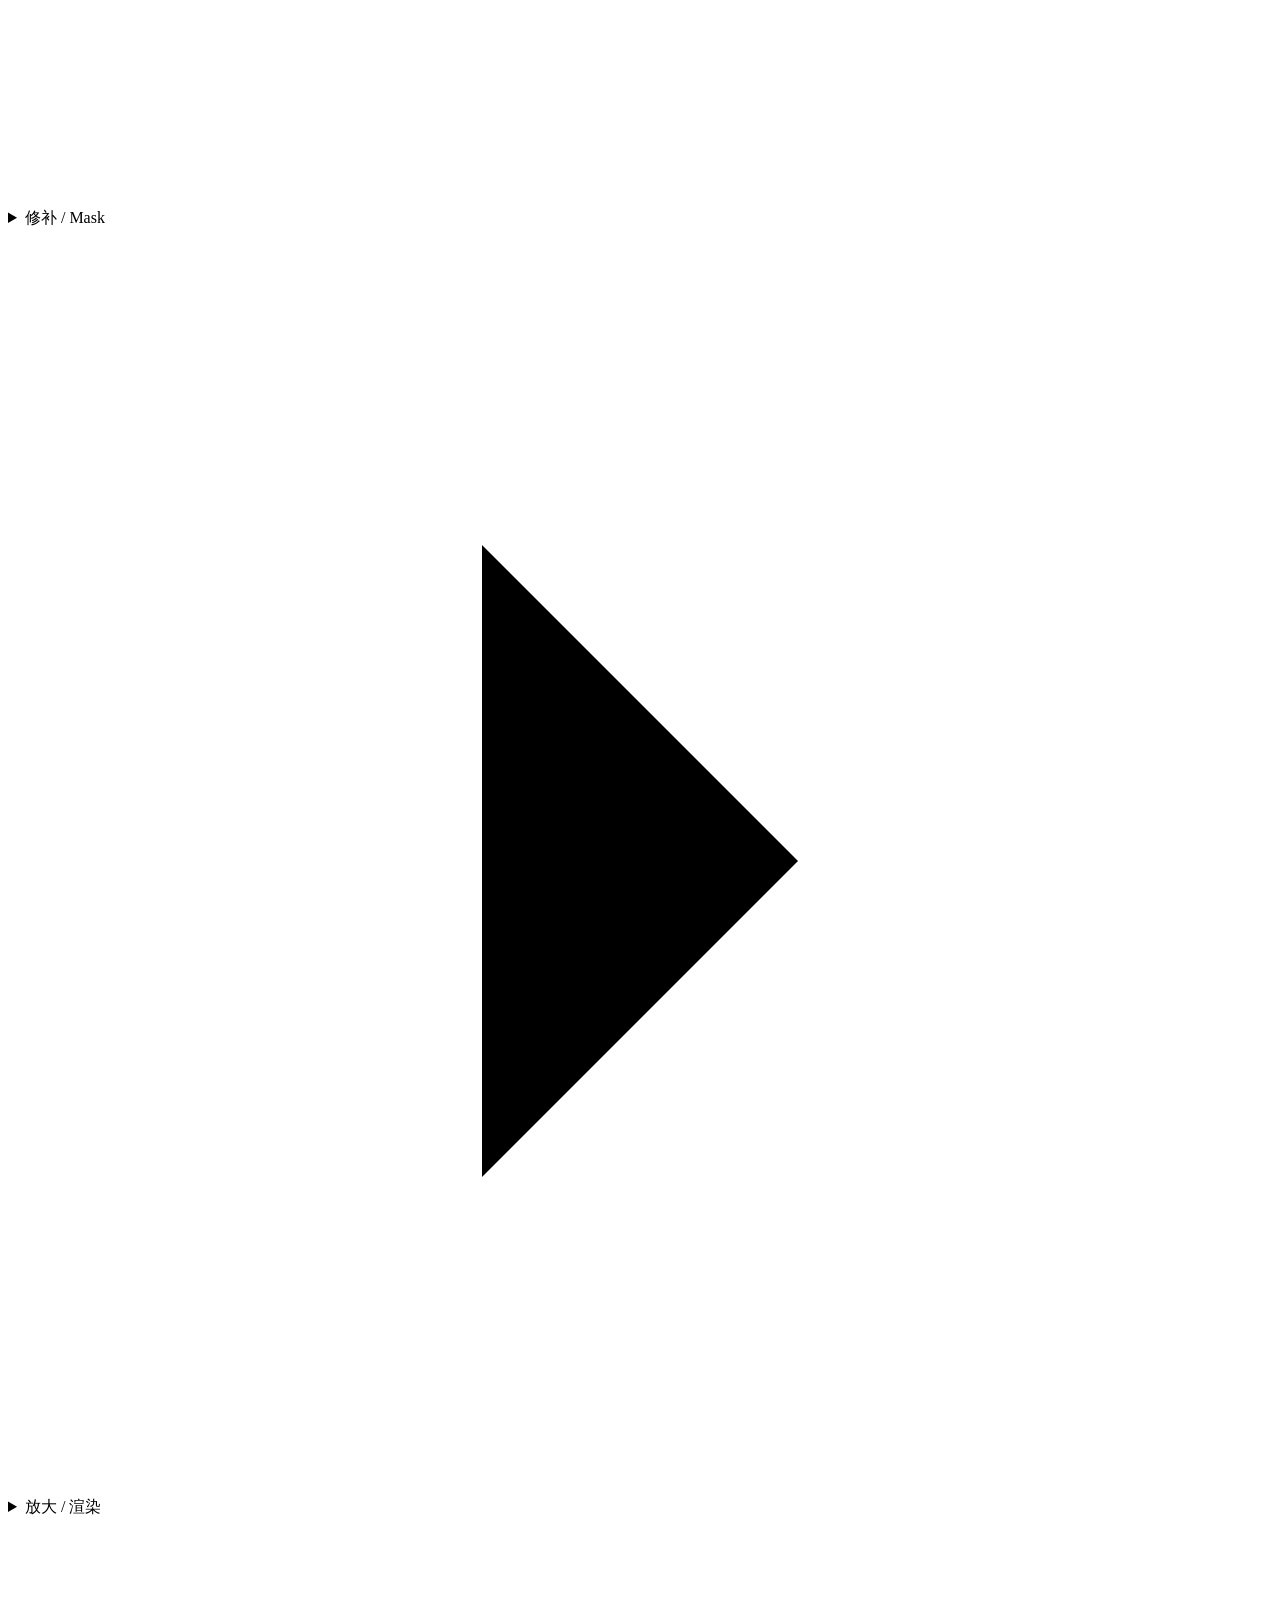
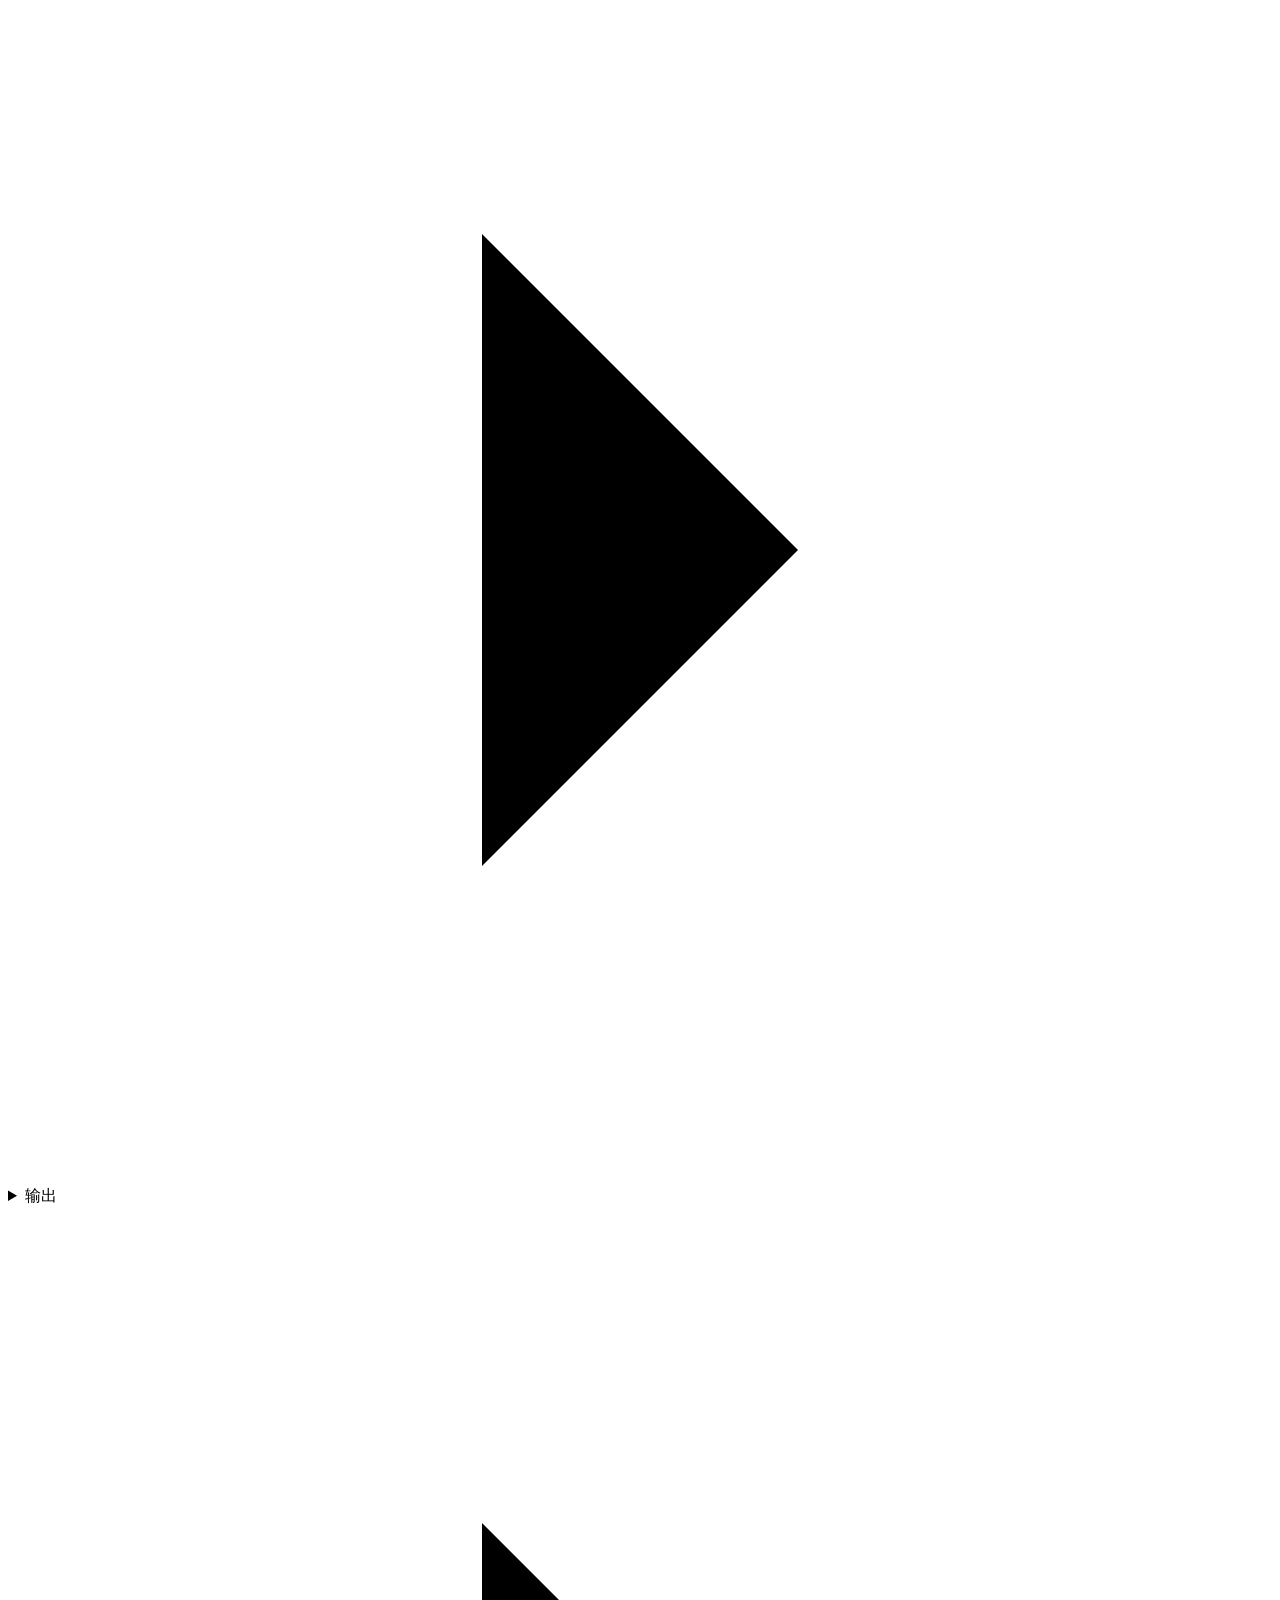
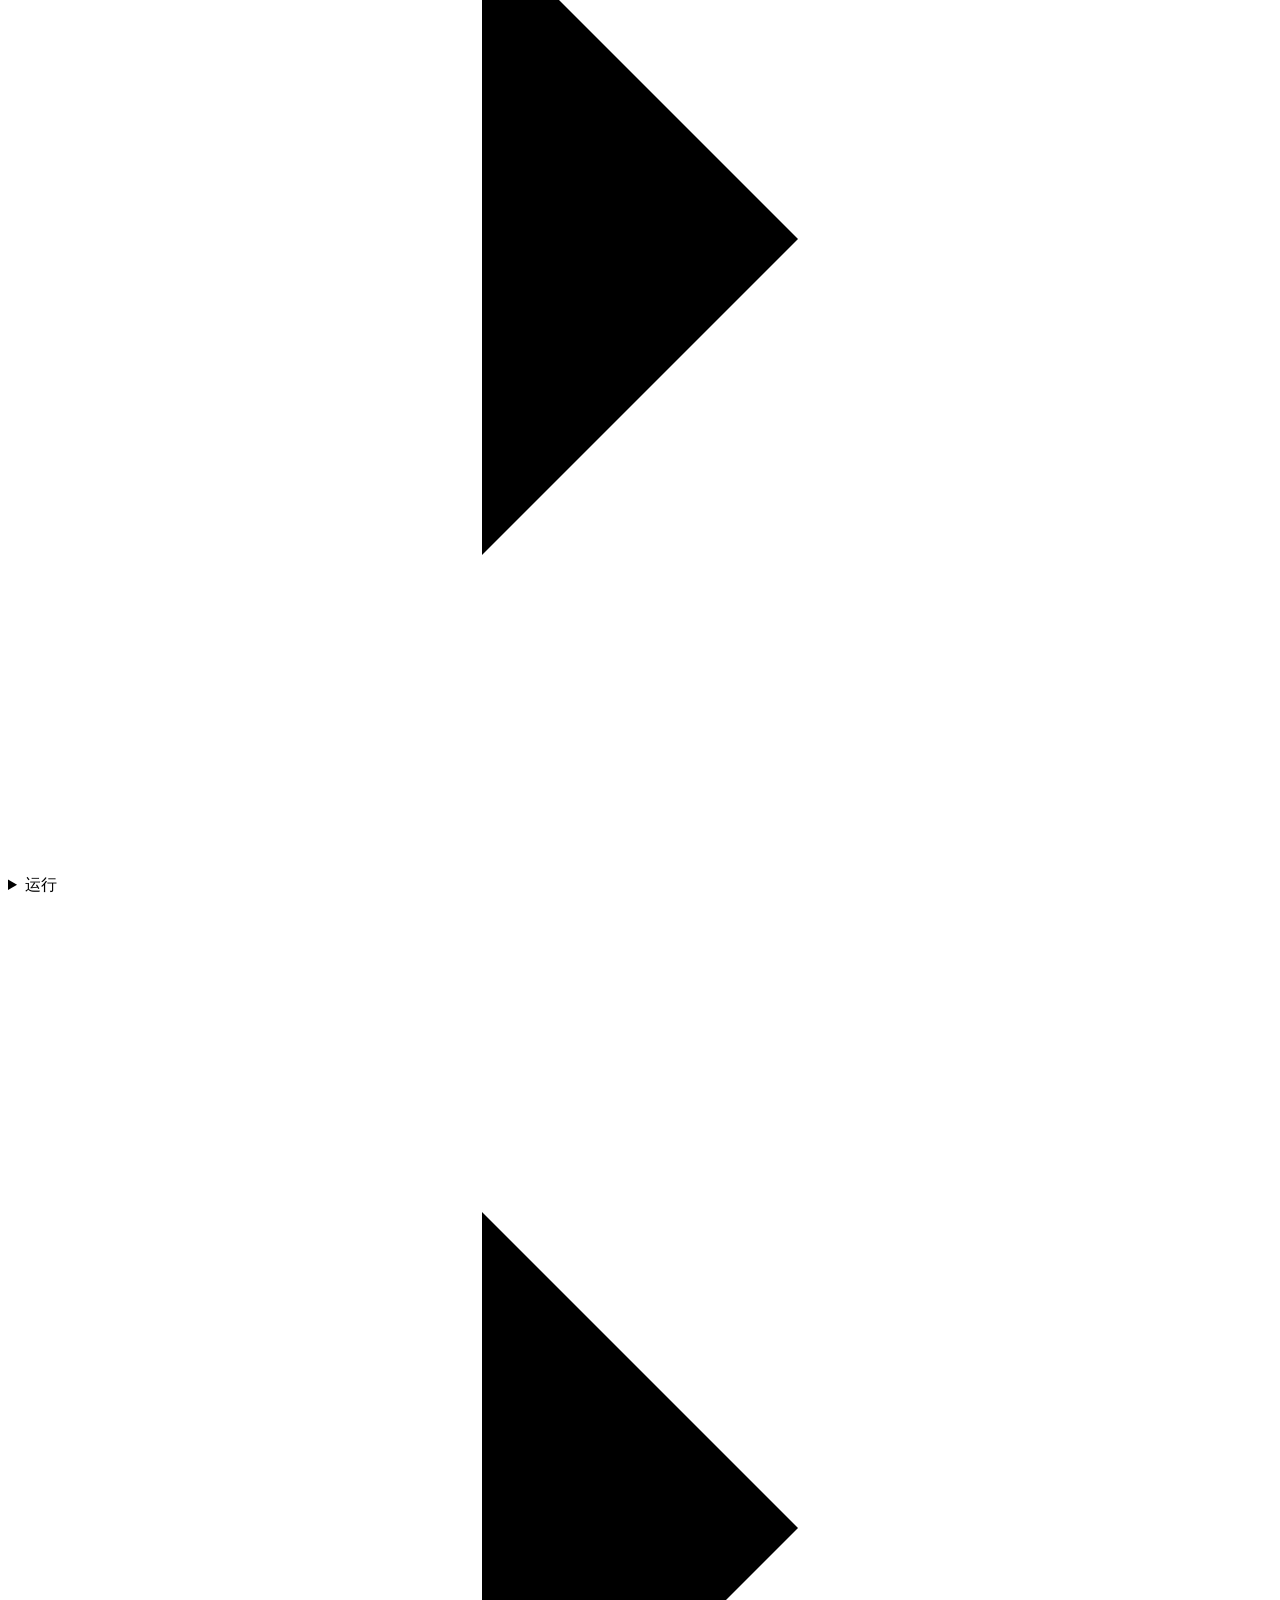
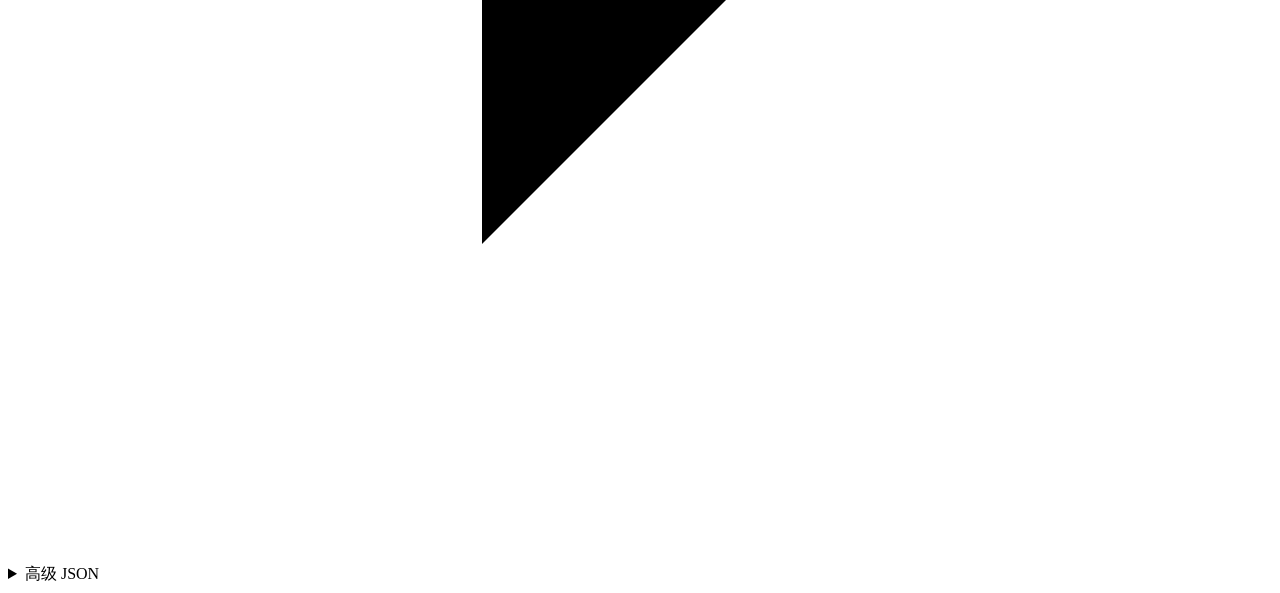
==== commit bdbcb6d4: "feat: v1.0.1 应用内自更新 + GPU 统一包收尾(G0/G5) 应用内自更新: - update.rs 新增 check/download/install 三段:按 CPU/CUDA 构" ====
--- a/crates/runtimes/simple-runtime/webview/index.html
+++ b/crates/runtimes/simple-runtime/webview/index.html
@@ -41,6 +41,7 @@
 
       <div class="toolbar-group" aria-label="Config">
         <button id="openModels" class="ghost-button" type="button" data-i18n="modelsBtn">模型</button>
+        <button id="openUpdate" class="ghost-button" type="button" data-i18n="updateBtn">检查更新</button>
         <button id="reloadDefaults" class="ghost-button" type="button" data-i18n="reloadDefaults">默认值</button>
         <button id="loadConfig" class="ghost-button" type="button" data-i18n="loadConfig">加载</button>
         <button id="saveConfig" class="ghost-button" type="button" data-i18n="saveConfig">保存</button>
@@ -475,11 +476,26 @@
                 </div>
                 <pre id="cudaErrorDetail" class="cuda-detail hidden"></pre>
               </div>
+              <div class="field compact-field">
+                <span data-i18n="deviceMode">推理设备</span>
+                <div id="deviceModeGroup" class="seg-control" role="radiogroup" aria-label="推理设备">
+                  <label class="seg-option">
+                    <input type="radio" name="deviceMode" value="auto" checked>
+                    <span data-i18n="deviceModeAuto">自动</span>
+                  </label>
+                  <label class="seg-option">
+                    <input type="radio" name="deviceMode" value="cuda">
+                    <span data-i18n="deviceModeCuda">强制 CUDA</span>
+                  </label>
+                  <label class="seg-option">
+                    <input type="radio" name="deviceMode" value="cpu">
+                    <span data-i18n="deviceModeCpu">仅 CPU</span>
+                  </label>
+                </div>
+                <p id="deviceModeHint" class="field-hint"></p>
+              </div>
+              <div id="deviceBanner" class="device-banner hidden"></div>
               <div class="toggle-grid">
-                <label class="check-field compact-check" data-i18n-title="requireCudaHint">
-                  <input id="requireCuda" type="checkbox">
-                  <span data-i18n="requireCuda">强制 CUDA</span>
-                </label>
                 <label class="check-field compact-check" data-i18n-title="debugModeHint">
                   <input id="debugMode" type="checkbox">
                   <span data-i18n="debugMode">调试输出</span>
@@ -531,6 +547,8 @@
             </label>
           </section>
           <div id="modelsStatus" class="models-status"></div>
+          <div id="gpuRuntime" class="models-status gpu-runtime"></div>
+          <div id="appUpdate" class="models-status app-update"></div>
         </div>
       </div>
     </div>
